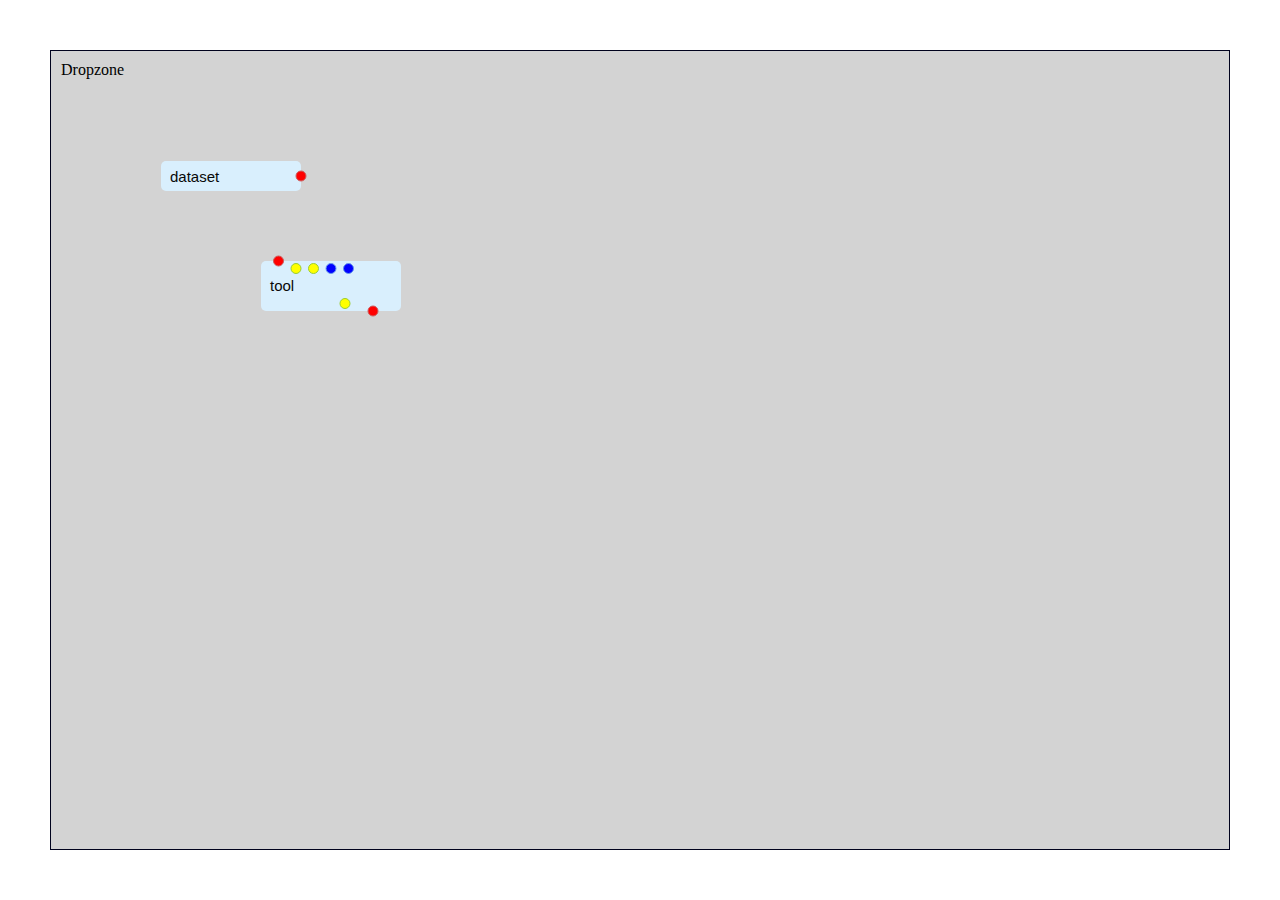
==== example.html @ e305566c "Add boxes and connect them with spline" ====
<!DOCTYPE html>
<html lang="en">
<head>
  <meta charset="UTF-8">
  <title>Title</title>
  <link rel="stylesheet" href="src/css/workflow.css" type='text/css'></link>
</head>
<body>
<div id="dropdiv" title="Drag & Drop your Data and Tools here">Dropzone
</div>
</body>
</html>
<script src="src/js/jquery-3.5.1.js" type='text/javascript'></script>
<script src="src/js/jquery-ui.js" type='text/javascript'></script>
<script src="src/js/draw2d.js" type='text/javascript'></script>
<script src="src/js/workflow.js" type='text/javascript'></script>
<script src="src/js/example.js" type='text/javascript'></script>
---- src/css/workflow.css ----
/*rect.draw2d_ResizeHandle*/
/*{*/
/*    fill: rgba(255, 0, 0, 0);*/
/*    stroke: rgba(255, 0, 0, 0);*/
/*}*/

#dropdiv {
    position: absolute;
    right: 50px;
    left: 50px;
    top: 50px;
    bottom: 50px;
    padding: 10px;
    border: 1px solid #00021d;
    background: lightgrey;
}


.timeseries {
    fill: red;
    stroke: indianred;
    height: 150px;
}
.string {
    fill: yellow;
    stroke: yellowgreen;
    height: 150px;
}
.boolean {
    fill: blue;
    stroke: cornflowerblue;
    height: 150px;
}
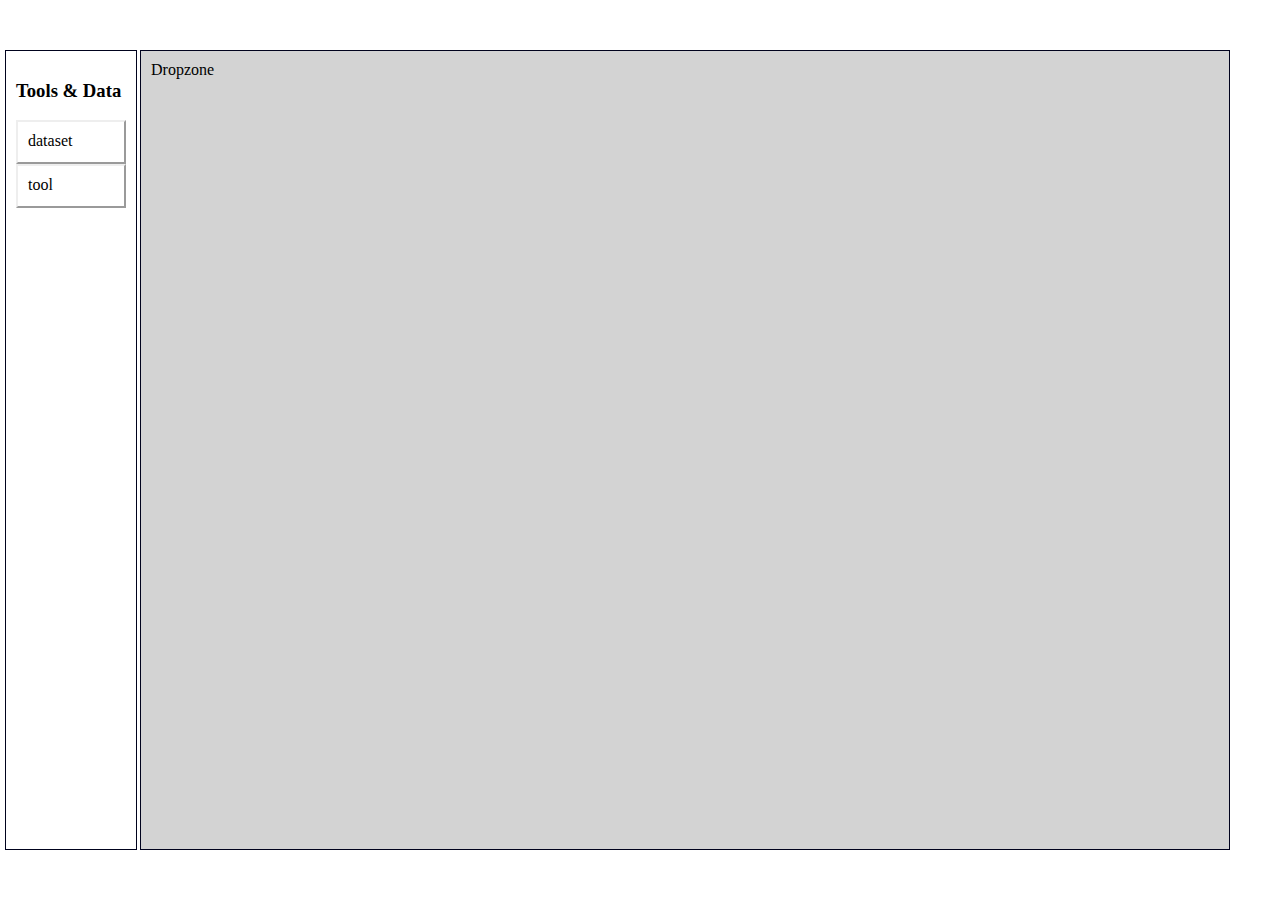
==== commit 45904f6b: "Simple drag and drop example" ====
--- a/example.html
+++ b/example.html
@@ -3,10 +3,22 @@
 <head>
   <meta charset="UTF-8">
   <title>Title</title>
-  <link rel="stylesheet" href="src/css/workflow.css" type='text/css'></link>
+  <link href="src/css/workflow.css" rel="stylesheet" type='text/css'>
+  <link href="src/css/example.css" rel="stylesheet" type='text/css'/>
 </head>
 <body>
-<div id="dropdiv" title="Drag & Drop your Data and Tools here">Dropzone
+<div id="tools"><h3>Tools & Data</h3>
+  <div>
+    <div class="data timeseries" draggable="true" id="id123" ondragstart="drag(event)"
+         style="cursor:move;">
+      dataset<br></div>
+    <div class="tool" draggable="true" id="id234" ondragstart="drag(event)"
+         style="cursor:move;">
+      tool<br></div>
+  </div>
+</div>
+<div id="dropdiv" ondragover="allowDrop(event)" ondrop="drop(event)" title="Drag & Drop your Data and Tools here">
+  Dropzone
 </div>
 </body>
 </html>
@@ -16,3 +28,20 @@
 <script src="src/js/workflow.js" type='text/javascript'></script>
 <script src="src/js/example.js" type='text/javascript'></script>
 
+<!--define an example dataset and tool in the sessionStorage: -->
+<script>
+  sessionStorage.setItem('id123', JSON.stringify({
+    orgid: '324',
+    type: 'data',
+    name: 'dataset',
+    inputs: [],
+    outputs: ['timeseries']
+  }))
+  sessionStorage.setItem('id234', JSON.stringify({
+    orgid: '324',
+    type: 'tool',
+    name: 'tool',
+    inputs: ['timeseries', 'string', 'string', 'boolean', 'boolean'],
+    outputs: ['timeseries', 'string']
+  }))
+</script>
--- a/src/css/workflow.css
+++ b/src/css/workflow.css
@@ -3,19 +3,6 @@
 /*    fill: rgba(255, 0, 0, 0);*/
 /*    stroke: rgba(255, 0, 0, 0);*/
 /*}*/
-
-#dropdiv {
-    position: absolute;
-    right: 50px;
-    left: 50px;
-    top: 50px;
-    bottom: 50px;
-    padding: 10px;
-    border: 1px solid #00021d;
-    background: lightgrey;
-}
-
-
 .timeseries {
     fill: red;
     stroke: indianred;
@@ -23,11 +10,11 @@
 }
 .string {
     fill: yellow;
-    stroke: yellowgreen;
+    stroke: lightgoldenrodyellow;
     height: 150px;
 }
 .boolean {
-    fill: blue;
-    stroke: cornflowerblue;
+    fill: green;
+    stroke: limegreen;
     height: 150px;
 }
--- a/src/css/example.css
+++ b/src/css/example.css
@@ -0,0 +1,26 @@
+#tools {
+    position: absolute;
+    width: 110px;
+    left: 5px;
+    top: 50px;
+    bottom: 50px;
+    padding: 10px;
+    border: 1px solid #00021d;
+}
+
+#dropdiv {
+    position: absolute;
+    right: 50px;
+    left: 140px;
+    top: 50px;
+    bottom: 50px;
+    padding: 10px;
+    border: 1px solid #00021d;
+    background: lightgrey;
+}
+
+.data, .tool {
+    height: 20px;
+    border: 2px outset;
+    padding: 10px;
+}
